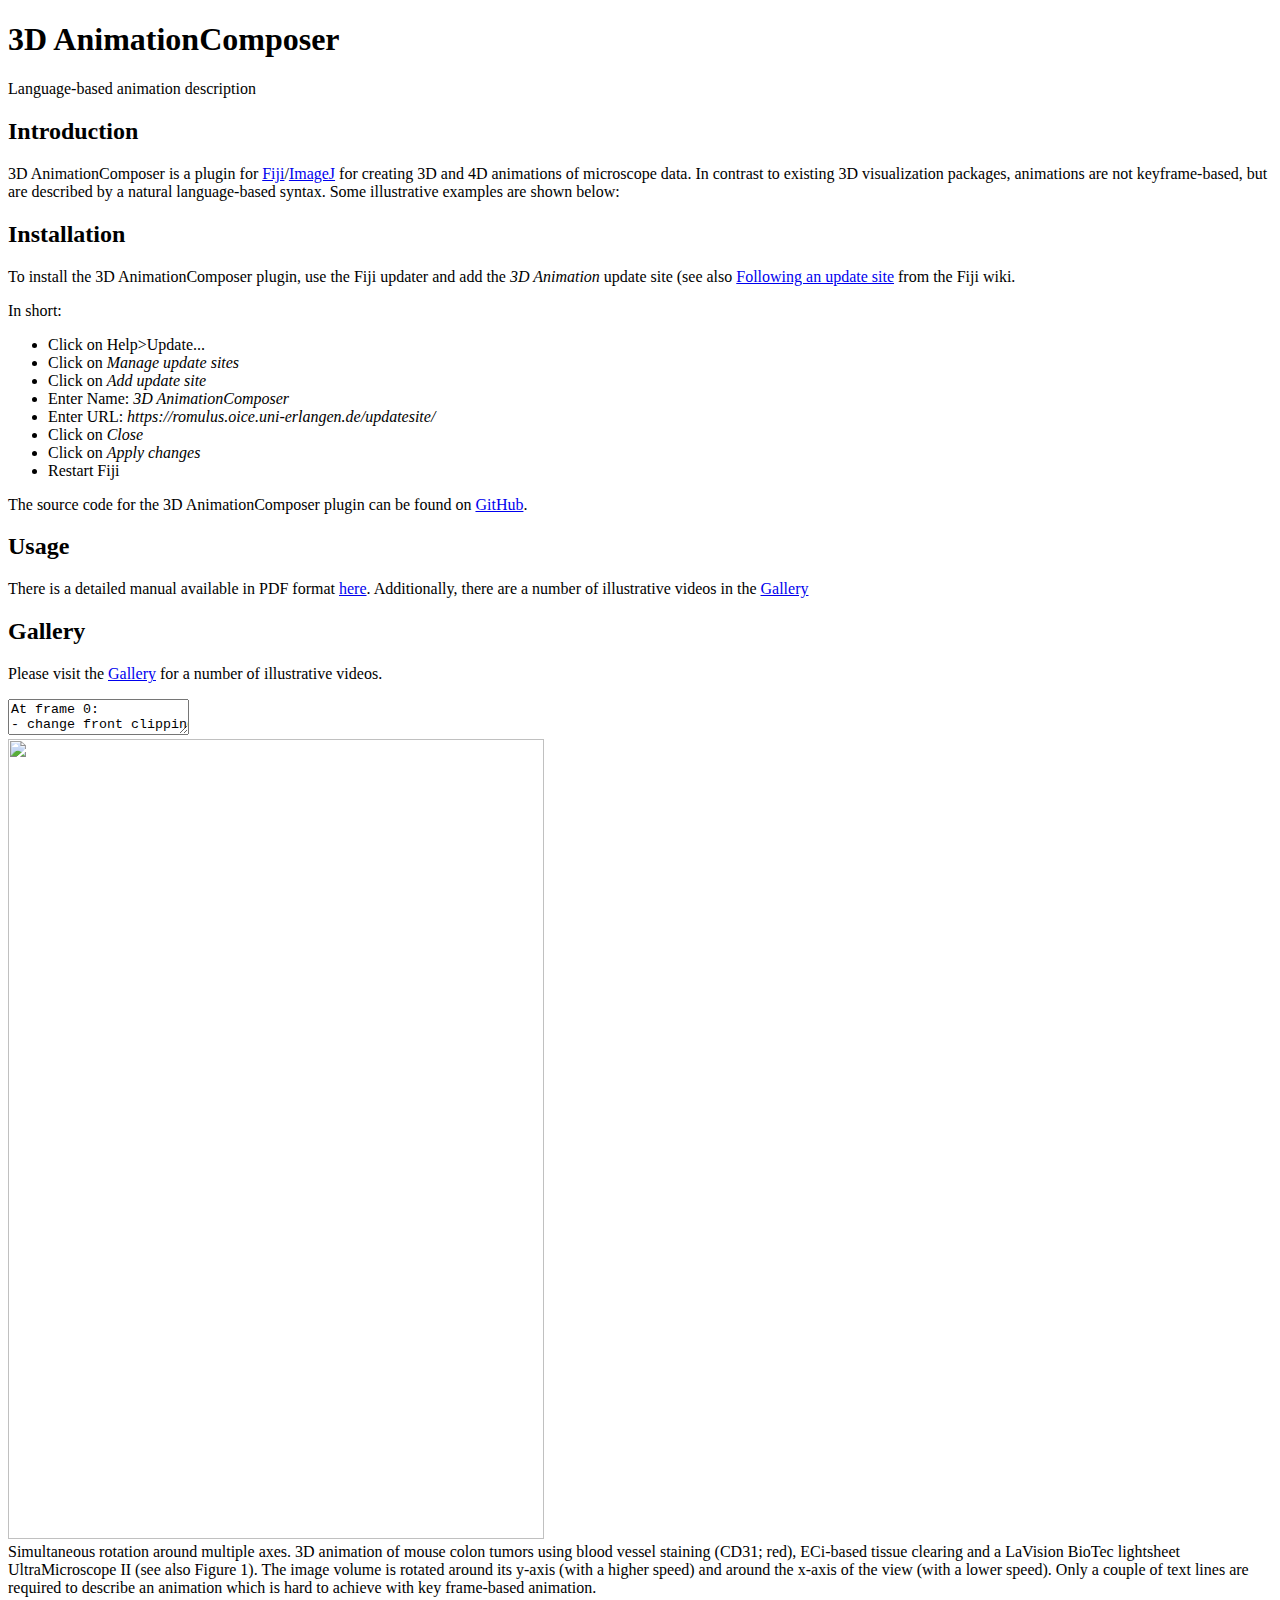
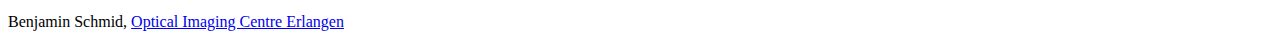
==== docs/index.html @ f5dde5b1 "Update Github pages." ====
<!DOCTYPE html>
<html>
<head>
  <meta charset="UTF-8"> 
  <meta http-equiv="X-UA-Compatible" content="IE=edge">
  <link rel="stylesheet" type="text/css" href="style.css"></link>
  <script src="https://ajax.googleapis.com/ajax/libs/jquery/1.8.2/jquery.min.js"></script>
  <script type="text/javascript">
    function resizeit() {
      $("img").each(function() {
        if($(this).parent().parent().is(("div .video"))) {
          console.debug("parent is div .video");
	  $(this)[0].onload = function() {
            console.debug($(this));
            var iframeW = $(this)[0].naturalWidth;
            var iframeH = $(this)[0].naturalHeight;
            console.debug("iframeW = " + iframeW);
            console.debug("iframeH = " + iframeH);
            var oHeight = $(this).outerWidth() * iframeH / iframeW;
            console.debug("oHeight = " + oHeight);
            $(this).outerHeight(oHeight);
            $(this).parent().parent().prev().outerHeight(oHeight);
          }
	}
      });
      $("iframe").each(function() {
	// console.debug($(this));
	var iframeW = $(this)[0].width;
	var iframeH = $(this)[0].height;
	var oHeight = $(this).outerWidth() * iframeH / iframeW;
	$(this).outerHeight(oHeight);
	$(this).parent().prev().outerHeight(oHeight);
      });

      $("video").each(function() {
        $(this).bind("loadedmetadata", function() {
          var h = $(this).height();
          $(this).parent().prev().outerHeight(h);
        });
        $(this).parent().prev().outerHeight($(this).height());
      });
    }

    $(document).ready(function() {
      resizeit();
    });
    window.onresize=resizeit;
  </script>
</head>



<body>

<div id="header">
	<h1>3D AnimationComposer</h1>
	<p>Language-based animation description</p>
</div>

<div class="container">

  <h2>Introduction</h2>
<p>3D AnimationComposer is a plugin for <a target="_blank" href="http://fiji.sc">Fiji</a>/<a target="_blank" href="http://imagej.net">ImageJ</a> for creating 3D and 4D animations of microscope data. In contrast to existing 3D visualization packages, animations are not keyframe-based, but are described by a natural language-based syntax. Some illustrative examples are shown below:</p>

  <h2>Installation</h2>
<p>To install the 3D AnimationComposer plugin, use the Fiji updater and add the <i>3D Animation</i> update site (see also <a target="_blank" href="https://imagej.net/Following_an_update_site">Following an update site</a> from the Fiji wiki.</p>
In short:
<ul>
<li>Click on Help&gt;Update...
<li>Click on <i>Manage update sites</i>
<li>Click on <i>Add update site</i>
<li>Enter Name: <i>3D AnimationComposer</i>
<li>Enter URL: <i>https://romulus.oice.uni-erlangen.de/updatesite/</i>
<li>Click on <i>Close</i>
<li>Click on <i>Apply changes</i>
<li>Restart Fiji
</ul>
<p>The source code for the 3D AnimationComposer plugin can be found on <a target="_blank" href="https://github.com/bene51/3D_Animation">GitHub</a>.</p>

  <h2>Usage</h2>
<p>There is a detailed manual available in PDF format <a target="_blank" href="Manual.pdf">here</a>. Additionally, there are a number of illustrative videos in the <a href="gallery.html">Gallery</a></p>

  <h2>Gallery</h2>
<p>Please visit the <a href="gallery.html">Gallery</a> for a number of illustrative videos.</p>

  <div class="item">
    <textarea class="script" readonly wrap="off">
At frame 0:
- change front clipping to 0

At frame 0:
- rotate by 20 degrees around (0, 0, 1)

From frame 0 to frame 400:
- rotate by 360 degrees horizontally
- rotate by 60 degrees vertically
- change front clipping to 200


From frame 400 to frame 600:
- change front clipping to 600
    </textarea>
    <div class="video">
      <!--video controls width="50%">
        <source src="videos/SupplementaryVideo-1.mp4" type="video/mp4">
        Your browser doesn't support this video.
      </video-->
    <a href="gallery.html"><img width="536" height="800" src="images/SupplementaryMovie01.png"/></a>
    <!--iframe width="536" height="800" src="https://www.youtube.com/embed/d6iKLSN9ohQ?rel=0&amp;showinfo=0" allow="autoplay; encrypted-media" allowfullscreen></iframe-->
    </div>
    <div class="caption">
<!--b>Caption.</b-->
Simultaneous rotation around multiple axes. 3D animation of mouse colon tumors using blood vessel staining (CD31; red), ECi-based tissue clearing and a LaVision BioTec lightsheet UltraMicroscope II (see also Figure 1). The image volume is rotated around its y-axis (with a higher speed) and around the x-axis of the view (with a lower speed). Only a couple of text lines are required to describe an animation which is hard to achieve with key frame-based animation.
    </div>
  </div> <!-- item -->






  <div id="footer">
    <p>Benjamin Schmid, <a target="_blank" href="http://oice.uni-erlangen.de">Optical Imaging Centre Erlangen</a></p>
  </div>
</div> <!-- container -->

</body>
</html>
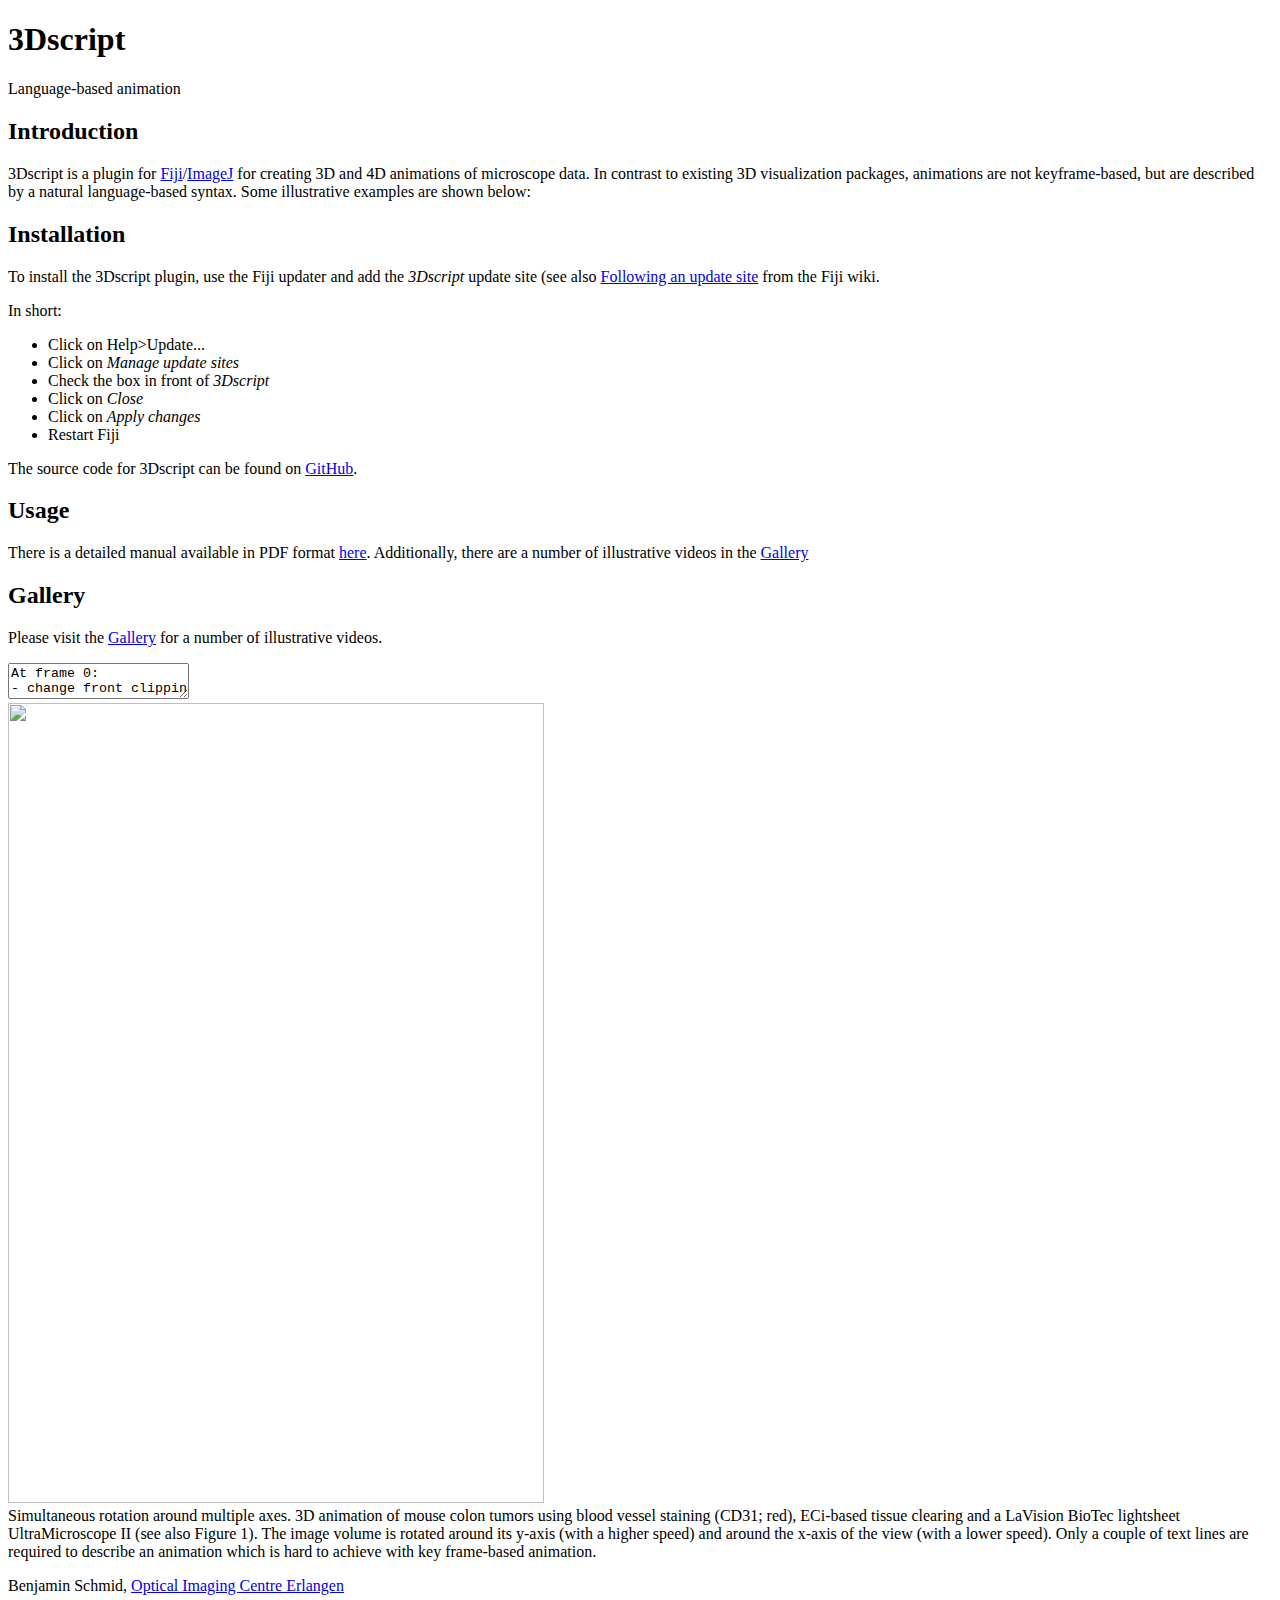
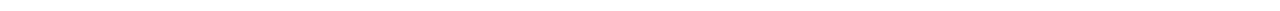
==== commit 3a7708af: "Update installation instructions." ====
--- a/docs/index.html
+++ b/docs/index.html
@@ -52,30 +52,33 @@
 
 <body>
 
-<div id="header">
-	<h1>3D AnimationComposer</h1>
-	<p>Language-based animation description</p>
-</div>
 
 <div class="container">
 
+  <div id="header">
+    <div id="logo">
+    </div>
+    <div id="logotext">
+      <h1>3Dscript</h1>
+      <p>Language-based animation</p>
+    </div>
+  </div>
+
   <h2>Introduction</h2>
-<p>3D AnimationComposer is a plugin for <a target="_blank" href="http://fiji.sc">Fiji</a>/<a target="_blank" href="http://imagej.net">ImageJ</a> for creating 3D and 4D animations of microscope data. In contrast to existing 3D visualization packages, animations are not keyframe-based, but are described by a natural language-based syntax. Some illustrative examples are shown below:</p>
+<p>3Dscript is a plugin for <a target="_blank" href="http://fiji.sc">Fiji</a>/<a target="_blank" href="http://imagej.net">ImageJ</a> for creating 3D and 4D animations of microscope data. In contrast to existing 3D visualization packages, animations are not keyframe-based, but are described by a natural language-based syntax. Some illustrative examples are shown below:</p>
 
   <h2>Installation</h2>
-<p>To install the 3D AnimationComposer plugin, use the Fiji updater and add the <i>3D Animation</i> update site (see also <a target="_blank" href="https://imagej.net/Following_an_update_site">Following an update site</a> from the Fiji wiki.</p>
+<p>To install the 3Dscript plugin, use the Fiji updater and add the <i>3Dscript</i> update site (see also <a target="_blank" href="https://imagej.net/Following_an_update_site">Following an update site</a> from the Fiji wiki.</p>
 In short:
 <ul>
 <li>Click on Help&gt;Update...
 <li>Click on <i>Manage update sites</i>
-<li>Click on <i>Add update site</i>
-<li>Enter Name: <i>3D AnimationComposer</i>
-<li>Enter URL: <i>https://romulus.oice.uni-erlangen.de/updatesite/</i>
+<li>Check the box in front of <i>3Dscript</i>
 <li>Click on <i>Close</i>
 <li>Click on <i>Apply changes</i>
 <li>Restart Fiji
 </ul>
-<p>The source code for the 3D AnimationComposer plugin can be found on <a target="_blank" href="https://github.com/bene51/3D_Animation">GitHub</a>.</p>
+<p>The source code for 3Dscript can be found on <a target="_blank" href="https://github.com/bene51/3Dscript">GitHub</a>.</p>
 
   <h2>Usage</h2>
 <p>There is a detailed manual available in PDF format <a target="_blank" href="Manual.pdf">here</a>. Additionally, there are a number of illustrative videos in the <a href="gallery.html">Gallery</a></p>
